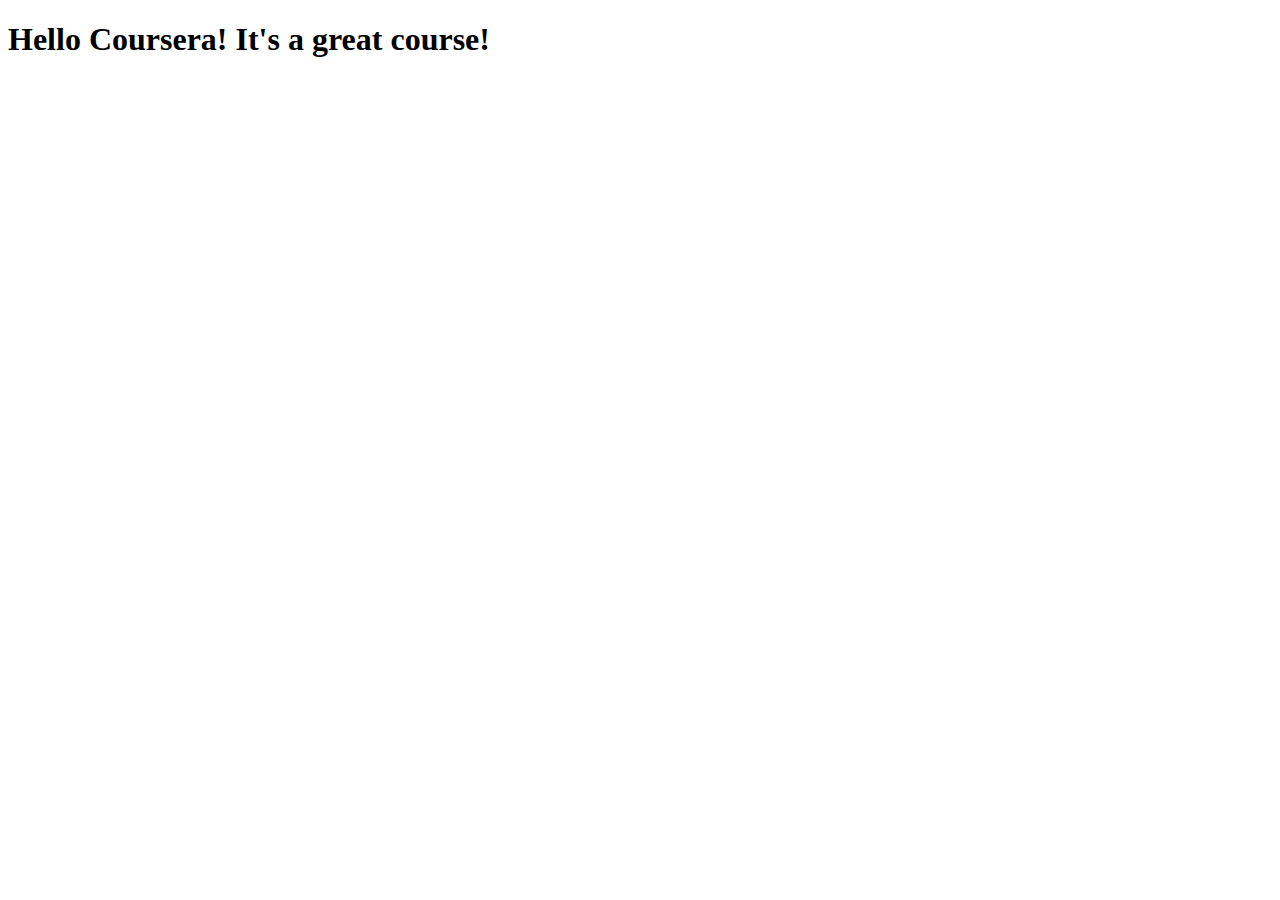
==== site/index.html @ f97b5cf5 "Small addition to our page content." ====
<!DOCTYPE html>
<html>
<head>
	<meta charset="utf-8">
	<meta name="viewport" content="width=device-width, initial-scale=1">
	<title>Hello Coursera</title>
</head>
<body>
<h1>Hello Coursera! It's a great course!</h1>

</body>
</html>
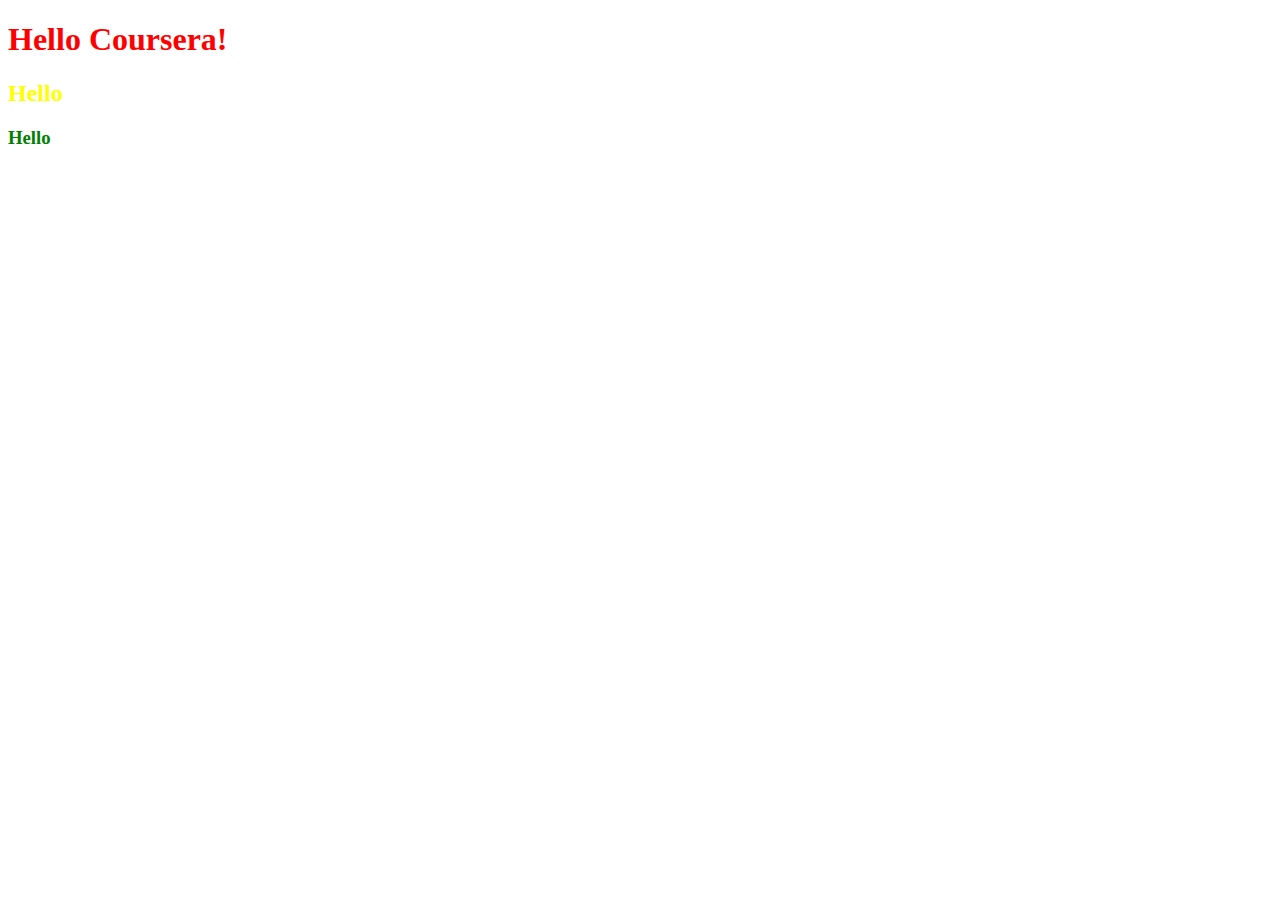
==== commit 292616ba: "new try" ====
--- a/site/index.html
+++ b/site/index.html
@@ -3,10 +3,12 @@
 <head>
 	<meta charset="utf-8">
 	<meta name="viewport" content="width=device-width, initial-scale=1">
+	<link rel="stylesheet" type="text/css" href="style.css"/>
 	<title>Hello Coursera</title>
 </head>
 <body>
-<h1>Hello Coursera! It's a great course!</h1>
-
+<h1>Hello Coursera!</h1>
+<h2>Hello</h2>
+<h3>Hello</h3>
 </body>
 </html>--- a/site/style.css
+++ b/site/style.css
@@ -0,0 +1,11 @@
+h1 {
+	color: red;
+}
+
+h2 {
+	color: yellow;
+}
+
+h3 {
+	color: green;
+}